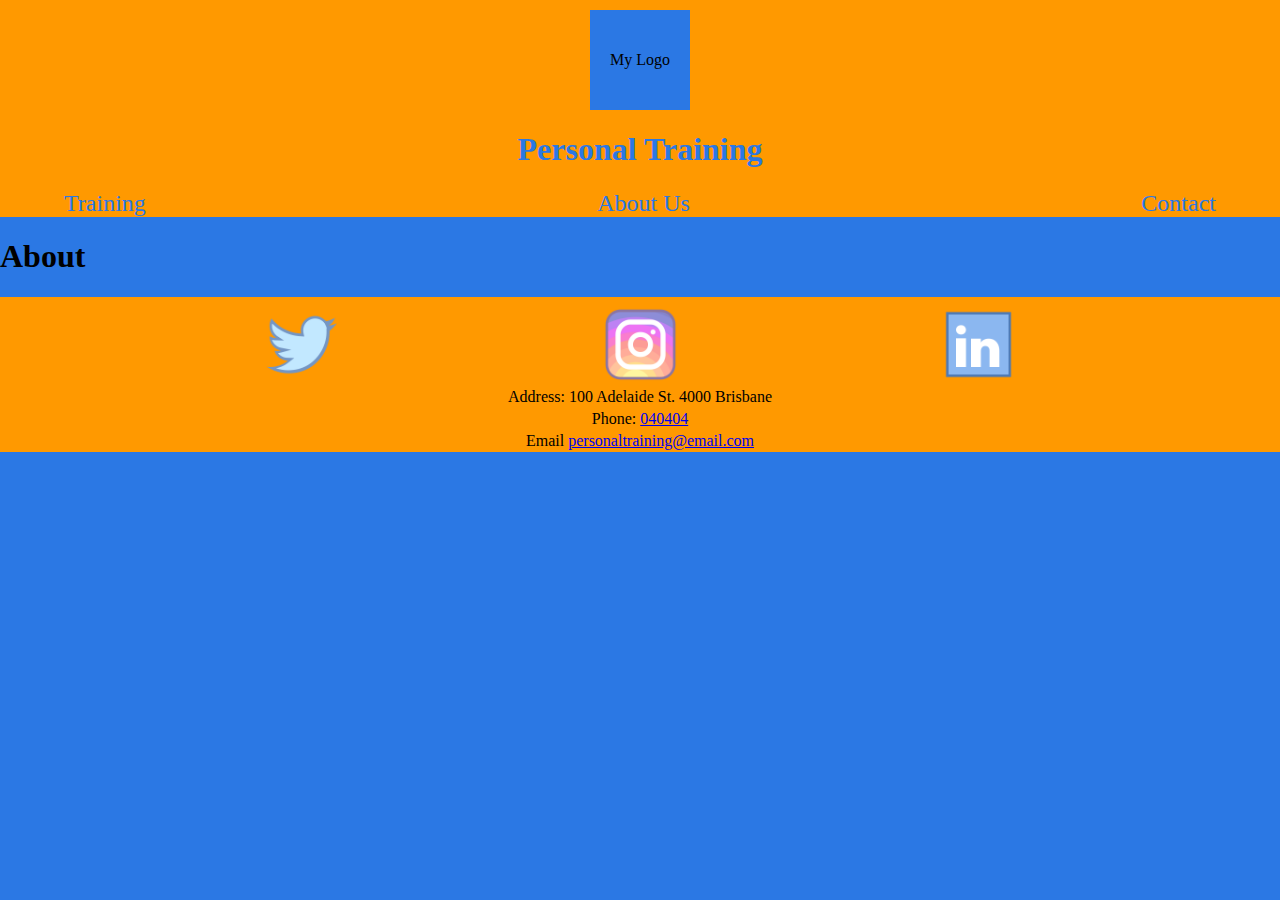
==== pages/about.html @ 7e1a62a4 "created and styled the footer, and linked the different pages" ====
<!DOCTYPE html>
<html lang="en">
<head>
  <meta charset="UTF-8">
  <meta http-equiv="X-UA-Compatible" content="IE=edge">
  <meta name="viewport" content="width=device-width, initial-scale=1.0">
  <link rel="stylesheet" href="../css/style.css">
  <title>Personal Training Website</title>
</head>

<!-- *** Start Body *** -->
<body>

  <!-- *** Start Header *** -->
  <header>
    <div class="logo">
      <p>My Logo</p>
    </div>
    <h1>Personal Training</h1>
    <nav class="nav-items">
      <a href="./training.html">Training</a>
      <a href="./about.html">About Us</a>
      <a href="./contact.html">Contact</a>
    </nav>
  </header>
  <!-- *** End Header *** -->

  <!-- *** Start Main *** -->
  <main>
    <h1>About</h1>
  </main>
  <!-- *** End Main *** -->

  <!-- *** Start Footer *** -->
  <footer>

    <div class="social-media">
      <!-- External links should open up a new tab with the target="_blank", whereas internal links can be opened on the same tab -->
      <a href="https://www.twitter.com" target="_blank"><img src="../images/twitter.png" alt=""></a>
      <a href="https://www.instagram.com" target="_blank"><img src="../images/instagram.png" alt=""></a>
      <a href="https://www.linkedin.com" target="_blank"><img src="../images/linkedin.png" alt=""></a>
    </div>

    <div class="contact-info">
      <p>Address: 100 Adelaide St. 4000 Brisbane</p>
      <p>Phone: <a href="tel:040404">040404</a></p>
      <p>Email <a href="mailto:personaltraining@email.com">personaltraining@email.com</a></p>
    </div>

  </footer>
  <!-- *** End Footer *** -->

</body>
<!-- *** End Body *** -->
</html>
---- css/style.css ----
body {
  background-color: #2b78e4;
  margin: 0;
}

header {
  background-color: #ff9900;
  display: flex;
  flex-direction: column;
  align-items: center;
}

header h1 {
  color: #2b78e4
}

footer {
  padding-top: 10px;
  background-color: #ff9900;
  display: flex;
  flex-direction: column;
}

/* *** Start Classes *** */
.logo {
  margin-top: 10px;
  background-color: #2b78e4;
  width: 100px;
  height: 100px;
  display: flex;
  justify-content: center;
  align-items: center;
}

.nav-items {
  padding-left: 15px;
  padding-right: 15px;
  width: 90%;
  display: flex;
  justify-content: space-between;
}

.nav-items a{
  text-decoration: none;
  color: #2b78e4;
  font-size: 1.5rem;
}

.nav-items a:hover {
  color: #ff9900;
  background-color: #2b78e4;
}

.social-media {
  display: flex;
  justify-content: space-evenly;
}

.social-media img {
  width: 75px;
  border-radius: 20%;
}

.contact-info {
  display: flex;
  flex-direction: column;
  align-items: center;
}

.contact-info p {
  margin: 2px;
}
/* *** End Classes *** */
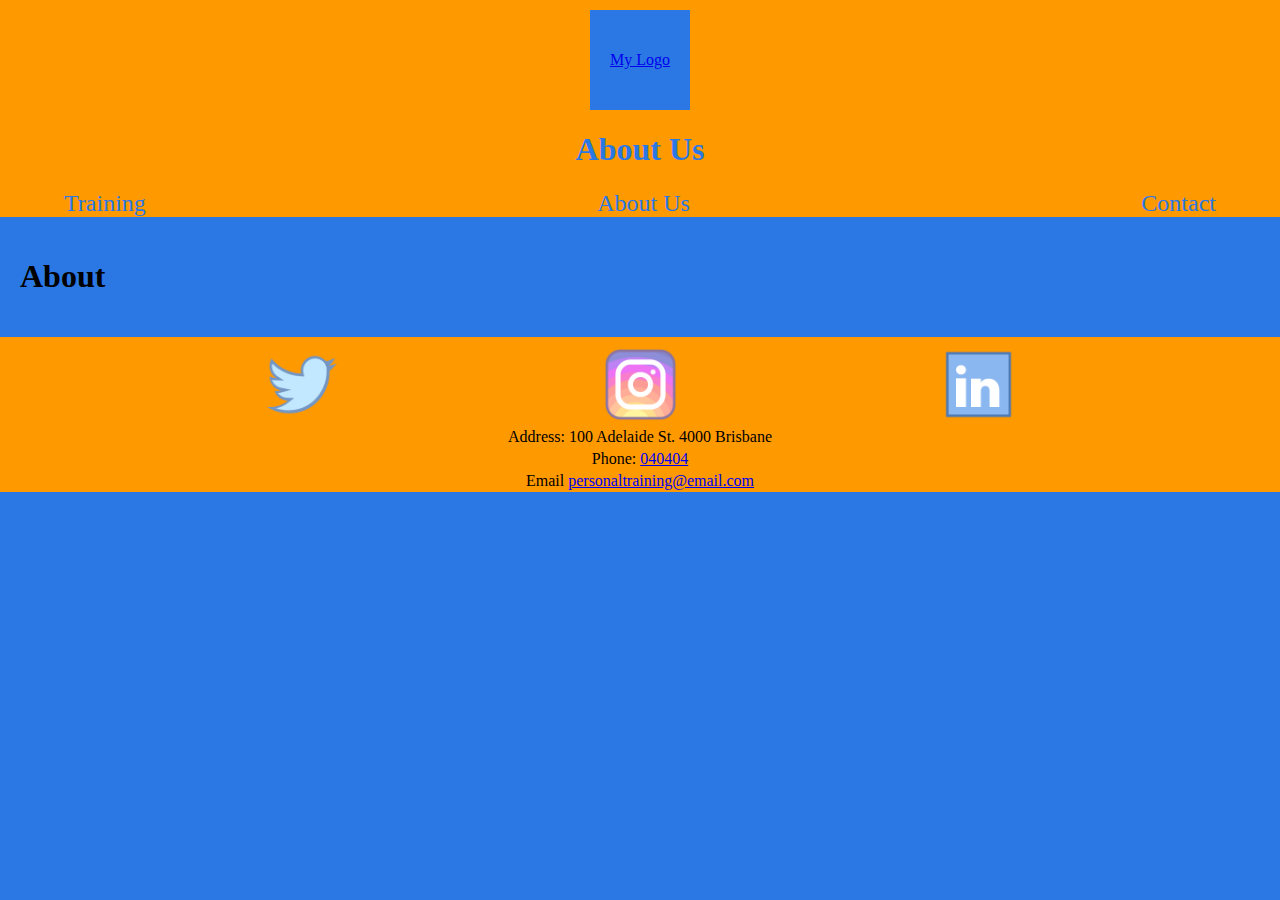
==== commit 21241e5b: "add the training option to index, and style it for mobile" ====
--- a/pages/about.html
+++ b/pages/about.html
@@ -14,9 +14,13 @@
   <!-- *** Start Header *** -->
   <header>
     <div class="logo">
-      <p>My Logo</p>
+      <a href="../index.html">
+        <div>
+          <p>My Logo</p>
+        </div>
+      </a>
     </div>
-    <h1>Personal Training</h1>
+    <h1>About Us</h1>
     <nav class="nav-items">
       <a href="./training.html">Training</a>
       <a href="./about.html">About Us</a>
--- a/css/style.css
+++ b/css/style.css
@@ -70,4 +70,25 @@
 .contact-info p {
   margin: 2px;
 }
+
+main {
+  padding: 20px;
+}
+
+.training-option {
+  margin-bottom: 20px;
+  padding-top: 25px;
+  background-color: #ff9900;
+  display: flex;
+  flex-direction: column;
+  align-items: center;
+}
+
+.training-option img {
+  width: 300px;
+}
+
+.training-option h3{
+  color: #2b78e4;
+}
 /* *** End Classes *** */